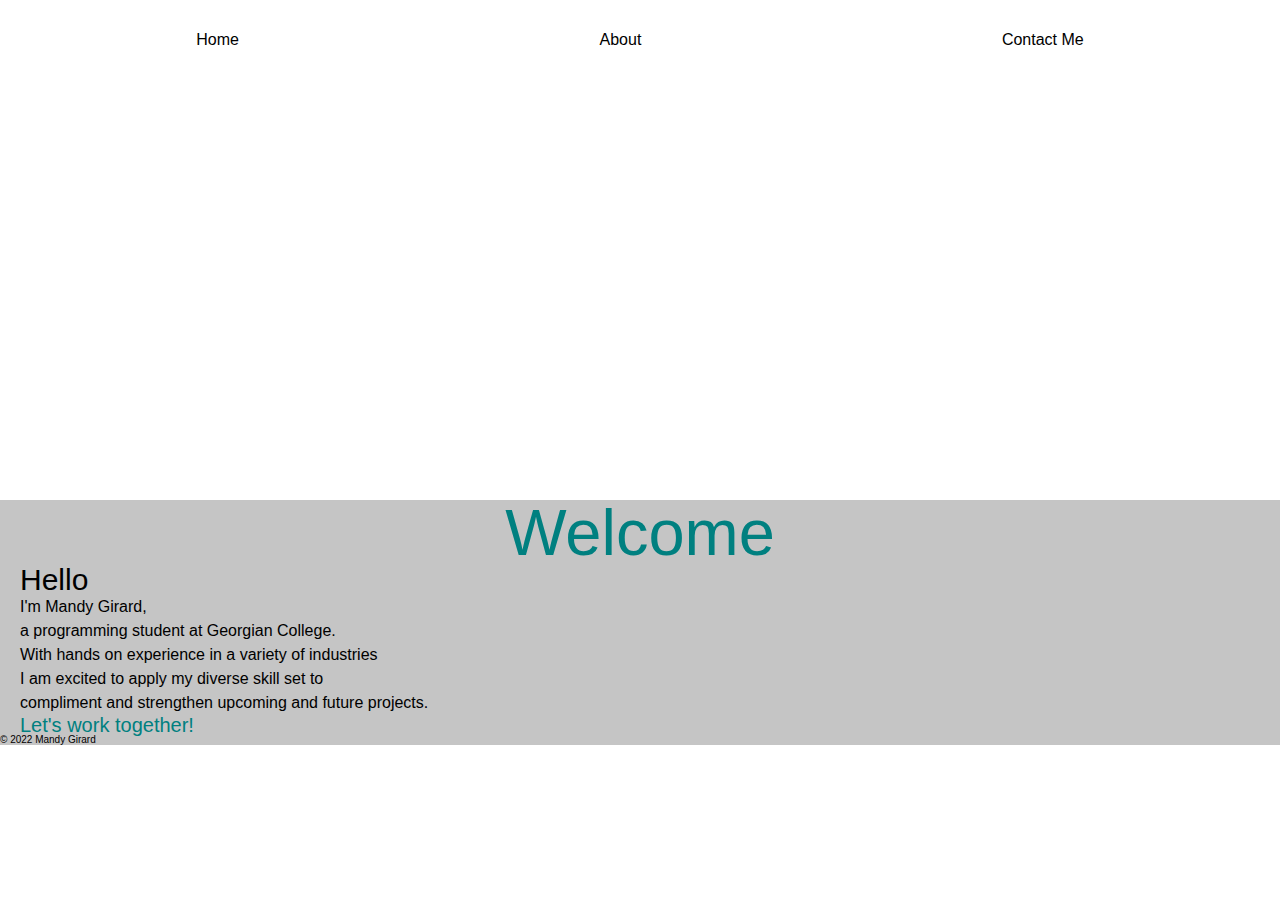
==== index.html @ 00ab8be7 "initial commit" ====
<!DOCTYPE html>
<html lang="en">

<head>
    <meta charset="UTF-8">
    <meta http-equiv="X-UA-Compatible" content="IE=edge">
    <meta name="viewport" content="width=device-width, initial-scale=1.0">
    <link rel="stylesheet" href="./styles/reset.css">
    <link rel="stylesheet" href="./styles/styles.css">

    <title>home</title>
</head>

<body>
    <header id="header">
    <div >
         <!--<figure>
            
            <img id="corner-logo" src="./MandyGirard.png"> <br>

            <cite>
                Source: <a href="https://canva.com/design">Created on canva.com</a>
            </cite>
        </figure>-->
        <nav class="main-nav">
            <ul>
                <li>
                    <a class="nav-a" href="./ ">Home</a>
                </li>
                <li>
                    <a class="nav-a" href="./About.html">About</a>
                </li>
                <li>
                    <a class="nav-a" href="./contact.html">Contact Me</a>
                </li>
            </ul>
        </nav>
    </div>   
        </header>
    

        <main>


            <div id="h1-div">
                <h1>Welcome</h1>
            </div>

            <section>
                <h2>Hello </h2>
                <p>
                    I'm Mandy Girard,<br>
                    a programming student at Georgian College. <br>
                    With hands on experience in a variety of industries <br>
                    I am excited to apply my diverse skill set to <br>
                    compliment and strengthen upcoming and future projects.
                    <!--come back to this.. dont love. -->
                </p>


            </section>
            <div >
                <a id="contact-link" href="./Contact.html">Let's work together!</a>
            </div>
        </main>

        <footer>&copy; 2022 Mandy Girard</footer>
</body>

</html>
---- styles/styles.css ----
/* Step 2: Import the Reset */
@import url(./reset.css);
@import url('https://fonts.googleapis.com/css2?family=Gruppo&family=Indie+Flower&family=Quicksand&family=Satisfy&display=swap');


/*index*/

#header {
    background-image: url(./3d\ tree-shutterstock_1358957201.jpg); /* image from unsplash - https://unsplash.com/@botanicalnature */
    background-size: contain;
    background-position:center;
    height: 500px;
    width: auto;
     
    
}

 .main-nav {
    width: 100%;
    height:75px;
    display: flex;
    background: 00FFFFFF;
    position: absolute;
 }

 .main-nav, ul {
    display: flex; 
    text-align: center; 
    justify-content: space-around;
    width: 100%;
    margin: 0;
   
    
}

     .main-nav, li, a {
        color: black;
        font-family: 'Gill Sans', 'Gill Sans MT', Calibri, 'Trebuchet MS', sans-serif;
      text-decoration:none;
      padding: 1em;
      border: 1em;


    }
       .nav-a:hover {
        color: black;
     background: rgba(0,0,0,0);
	box-shadow: inset 0 0 0 3px #008080;
    }


main {
background-color: #c5c5c5;
}

#h1-div {
    display: flex;
    justify-content: center;
    font-family: 'Gill Sans', 'Gill Sans MT', Calibri, 'Trebuchet MS', sans-serif;
    color: #008080;
    font-size: 65px;
    
}

h2 {
    font-family: 'Gill Sans', 'Gill Sans MT', Calibri, 'Trebuchet MS', sans-serif;
    font-size: 30px;
    margin-left: 20px;
   
}

p {
    font-family: 'Gill Sans', 'Gill Sans MT', Calibri, 'Trebuchet MS', sans-serif ;
    line-height: 150%;
    margin-left: 20px;
    
}

#contact-link {
color: #008080;
font-family: 'Gill Sans', 'Gill Sans MT', Calibri, 'Trebuchet MS', sans-serif;
font-size: 20px;
margin-bottom: 10px;
}

#contact-link:hover{
font-size: 25px;  
}



footer {
    background-color: #c5c5c5;
    font-family: 'Gill Sans', 'Gill Sans MT', Calibri, 'Trebuchet MS', sans-serif;
    font-size: 10px;
}


/* about */

#header2 {
    background-image: url(./b&w\ seeded\ euc\ shutterstock_756439999.jpg);
    background-size:cover;
    background-position:center;
    height: 300px;
    width: auto;
}

#about-h1 {
    display: flex;
    justify-content: center;
    font-family: 'Gill Sans', 'Gill Sans MT', Calibri, 'Trebuchet MS', sans-serif;
    color: #008080;
    font-size: 65px;
    padding-top: 200px;
}

#photo-me {
    transform: scale(0.5);
}
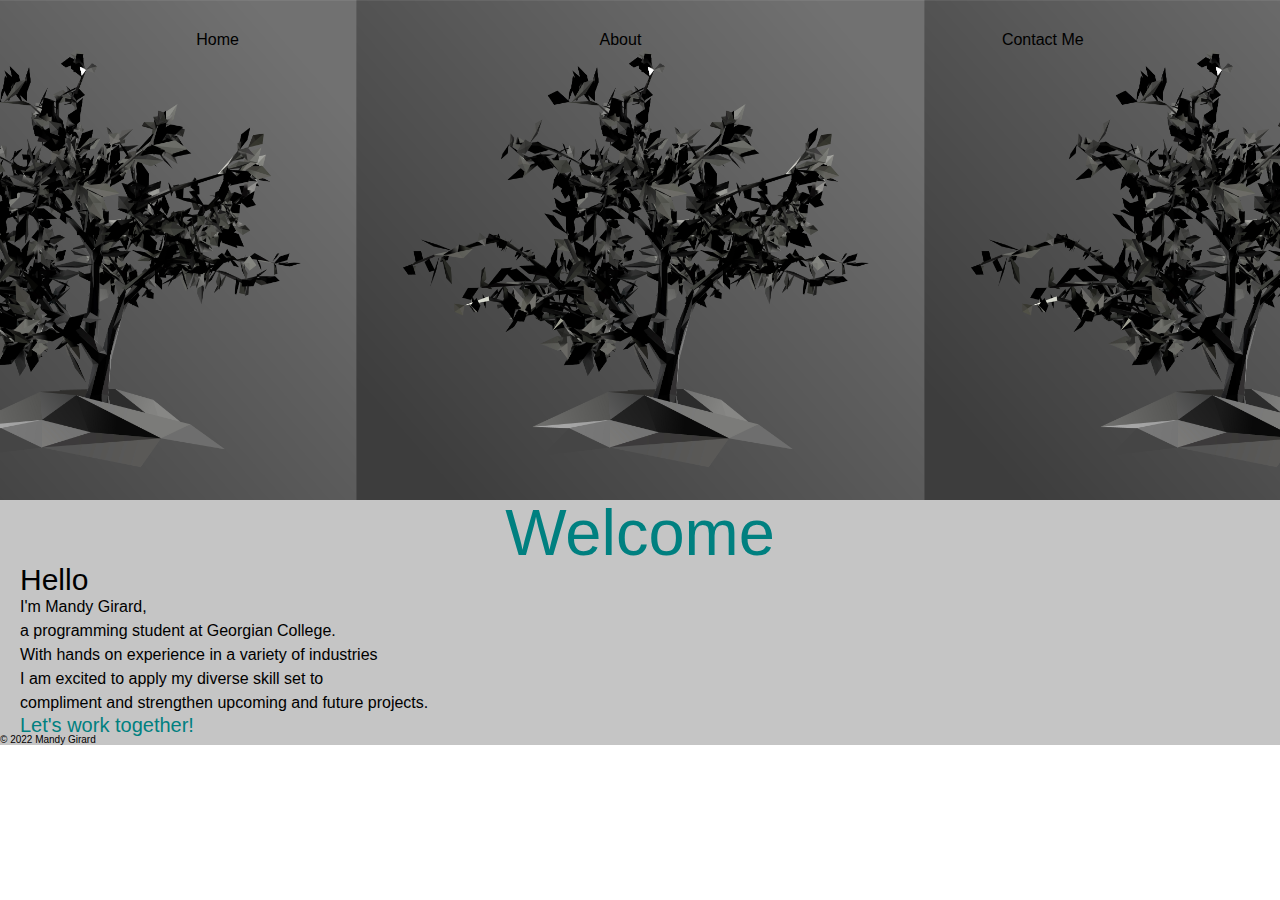
==== commit dbe15460: "home page commit" ====
--- a/index.html
+++ b/index.html
@@ -5,8 +5,8 @@
     <meta charset="UTF-8">
     <meta http-equiv="X-UA-Compatible" content="IE=edge">
     <meta name="viewport" content="width=device-width, initial-scale=1.0">
-    <link rel="stylesheet" href="./styles/reset.css">
-    <link rel="stylesheet" href="./styles/styles.css">
+    <link rel="stylesheet" href="./reset.css">
+    <link rel="stylesheet" href="./styles.css">
 
     <title>home</title>
 </head>
--- a/styles.css
+++ b/styles.css
@@ -0,0 +1,95 @@
+/* Step 2: Import the Reset */
+@import url(./styles/reset.css);
+@import url('https://fonts.googleapis.com/css2?family=Gruppo&family=Indie+Flower&family=Quicksand&family=Satisfy&display=swap');
+
+/*index*/
+
+#header {
+    background-image: url(./3d\ tree-shutterstock_1358957201.jpg); /* image from unsplash - https://unsplash.com/@botanicalnature */
+    background-size: contain;
+    background-position:center;
+    height: 500px;
+    width: auto;
+     
+    
+}
+
+ .main-nav {
+    width: 100%;
+    height:75px;
+    display: flex;
+    background: 00FFFFFF;
+    position: absolute;
+ }
+
+ .main-nav, ul {
+    display: flex; 
+    text-align: center; 
+    justify-content: space-around;
+    width: 100%;
+    margin: 0;
+   
+    
+}
+
+     .main-nav, li, a {
+        color: black;
+        font-family: 'Gill Sans', 'Gill Sans MT', Calibri, 'Trebuchet MS', sans-serif;
+      text-decoration:none;
+      padding: 1em;
+      border: 1em;
+
+    }
+       .nav-a:hover {
+        color: black;
+     background: rgba(0,0,0,0);
+    box-shadow: inset 0 0 0 3px #008080;
+    }
+
+main {
+background-color: #c5c5c5;
+}
+
+#h1-div {
+    display: flex;
+    justify-content: center;
+    font-family: 'Gill Sans', 'Gill Sans MT', Calibri, 'Trebuchet MS', sans-serif;
+    color: #008080;
+    font-size: 65px;
+    
+}
+
+h2 {
+    font-family: 'Gill Sans', 'Gill Sans MT', Calibri, 'Trebuchet MS', sans-serif;
+    font-size: 30px;
+    margin-left: 20px;
+   
+}
+
+p {
+    font-family: 'Gill Sans', 'Gill Sans MT', Calibri, 'Trebuchet MS', sans-serif ;
+    line-height: 150%;
+    margin-left: 20px;
+    
+}
+
+#contact-link {
+color: #008080;
+font-family: 'Gill Sans', 'Gill Sans MT', Calibri, 'Trebuchet MS', sans-serif;
+font-size: 20px;
+margin-bottom: 10px;
+}
+
+#contact-link:hover{
+font-size: 25px;  
+}
+
+
+footer {
+    background-color: #c5c5c5;
+    font-family: 'Gill Sans', 'Gill Sans MT', Calibri, 'Trebuchet MS', sans-serif;
+    font-size: 10px;
+}
+
+
+
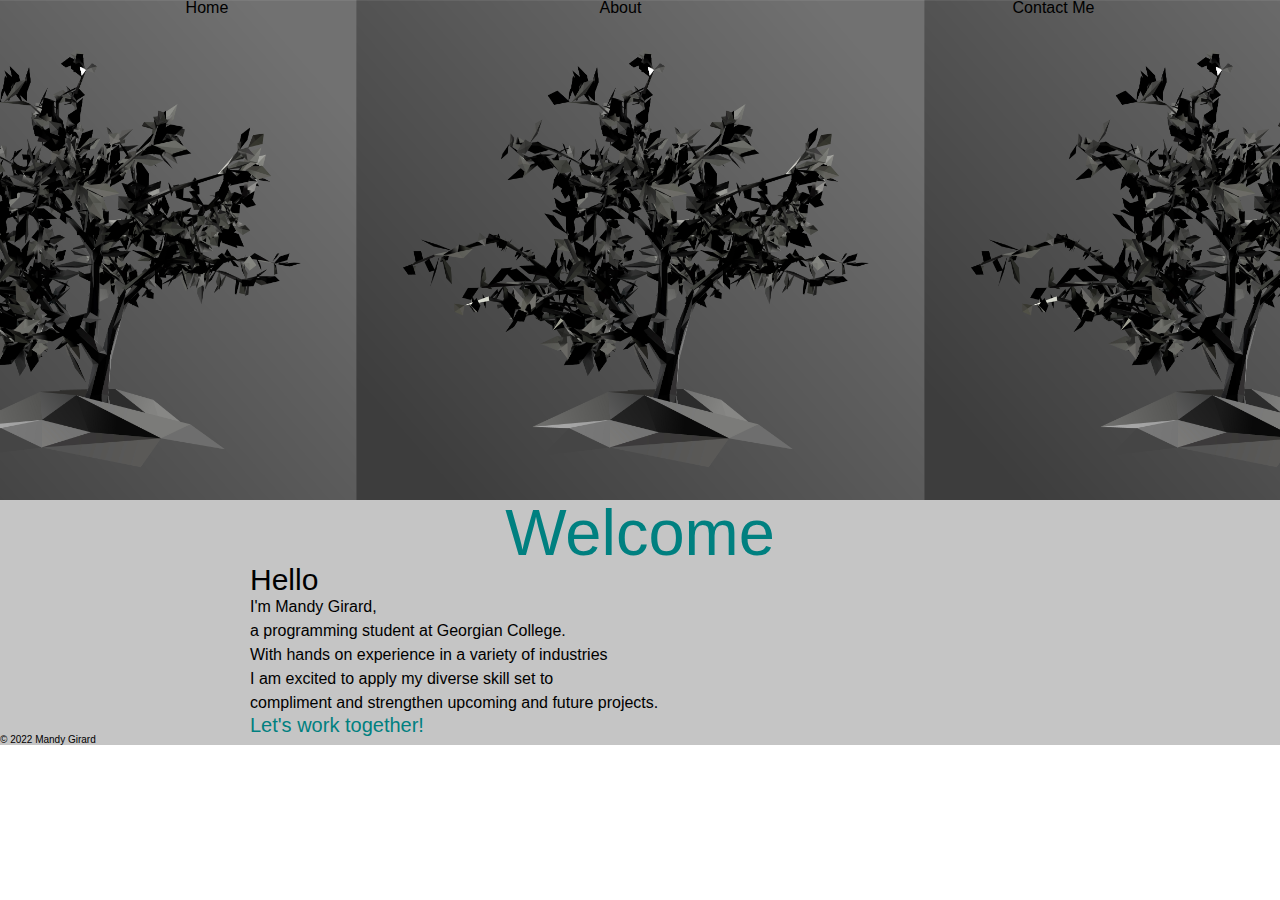
==== commit 94090365: "about commit" ====
--- a/index.html
+++ b/index.html
@@ -39,7 +39,7 @@
         </header>
     
 
-        <main>
+        <main id="main-main" >
 
 
             <div id="h1-div">
@@ -47,8 +47,8 @@
             </div>
 
             <section>
-                <h2>Hello </h2>
-                <p>
+                <h2 id="main-h2" >Hello </h2>
+                <p id="main-p" >
                     I'm Mandy Girard,<br>
                     a programming student at Georgian College. <br>
                     With hands on experience in a variety of industries <br>
--- a/styles.css
+++ b/styles.css
@@ -1,6 +1,9 @@
 /* Step 2: Import the Reset */
 @import url(./styles/reset.css);
-@import url('https://fonts.googleapis.com/css2?family=Gruppo&family=Indie+Flower&family=Quicksand&family=Satisfy&display=swap');
+
+
+@import url('https://fonts.googleapis.com/css2?family=Gruppo&family=Indie+Flower&family=Josefin+Slab:wght@200&family=Montserrat+Alternates:wght@200&family=Quicksand&family=Raleway:wght@100&family=Satisfy&family=Unbounded:wght@300&family=Zen+Dots&display=swap');
+
 
 /*index*/
 
@@ -22,7 +25,7 @@
     position: absolute;
  }
 
- .main-nav, ul {
+ .main-nav > ul , #social-nav {
     display: flex; 
     text-align: center; 
     justify-content: space-around;
@@ -32,7 +35,7 @@
     
 }
 
-     .main-nav, li, a {
+     .main-nav > li, a {
         color: black;
         font-family: 'Gill Sans', 'Gill Sans MT', Calibri, 'Trebuchet MS', sans-serif;
       text-decoration:none;
@@ -46,7 +49,7 @@
     box-shadow: inset 0 0 0 3px #008080;
     }
 
-main {
+#main-main {
 background-color: #c5c5c5;
 }
 
@@ -59,17 +62,17 @@
     
 }
 
-h2 {
+#main-h2 {
     font-family: 'Gill Sans', 'Gill Sans MT', Calibri, 'Trebuchet MS', sans-serif;
     font-size: 30px;
-    margin-left: 20px;
-   
-}
-
-p {
+    margin-left: 250px;
+   
+}
+
+#main-p {
     font-family: 'Gill Sans', 'Gill Sans MT', Calibri, 'Trebuchet MS', sans-serif ;
     line-height: 150%;
-    margin-left: 20px;
+    margin-left: 250px;
     
 }
 
@@ -78,6 +81,8 @@
 font-family: 'Gill Sans', 'Gill Sans MT', Calibri, 'Trebuchet MS', sans-serif;
 font-size: 20px;
 margin-bottom: 10px;
+margin-left: 230px;
+
 }
 
 #contact-link:hover{
@@ -91,5 +96,125 @@
     font-size: 10px;
 }
 
-
-
+/* about */
+
+#header2 {
+    background-image: url(./b&w\ seeded\ euc\ shutterstock_756439999.jpg);
+    background-size:cover;
+    background-position:center;
+    height: 300px;
+    width: auto;
+}
+
+#about-h1 {
+    display: flex;
+    justify-content: center;
+    font-family: 'Gill Sans', 'Gill Sans MT', Calibri, 'Trebuchet MS', sans-serif;
+    color: #008080;
+    font-size: 65px;
+    padding-top: 200px;
+}
+
+#about-main {
+    background-color: #c5c5c5;
+   
+    }
+
+#me-image {
+    width: 500px;
+    float: left;
+
+margin-right: 20px;
+}
+
+#main-div  {
+    
+    width: 80%;
+    margin-left: auto;
+    margin-right: auto;
+    padding: 1px;
+    overflow: hidden;
+    
+}
+#about-h2{
+   font-family: 'Unbounded', cursive;
+    font-size: 50px; 
+    padding: 1em;  
+}
+
+.about-paragraph {
+    font-family: 'Montserrat Alternates', sans-serif;
+    font-size: 25px;
+    line-height: 120%;
+}
+
+aside {
+    display: flex;
+    justify-content: center;
+    font-family: 'Gill Sans', 'Gill Sans MT', Calibri, 'Trebuchet MS', sans-serif;
+    color: #ff7a59;
+    font-size: 25px; 
+    padding: 1em;  
+}
+
+button {
+ 
+    outline: 0;
+    border: 0;
+    border-radius: 8px;
+    padding: 2px 12px 8px;
+    font-size: 18px;
+    font-family: 'Franklin Gothic Medium', 'Arial Narrow', Arial, sans-serif;
+    line-height: 1;
+    transition: transform 200ms,background 200ms;
+    background: transparent;
+    color: #008080;
+    box-shadow: 0 0 0 3px #008080 inset;
+    margin-left: 40%;
+    
+}
+    button:hover{
+        transform: translateY(-2px);
+    }
+
+    /* contact me */
+
+    #contact-main {
+        background-color: #008080;
+    }
+    .socialnav-a {
+        line-height: 60px;
+        border: 3px solid #ff7a59;
+       
+
+    }
+
+    .socialnav-a:hover {
+        border: 3px dotted #ff7a59;
+        color: #ff7a59;
+        background: #fff;
+    }
+
+     #social-nav {
+        display: flex; 
+        text-align: lef; 
+        justify-content: space-around;
+        width: 20%;
+        margin: 0;
+         
+    }
+
+    fieldset {
+        padding:1em;
+        font-family: 'Secular One', sans-serif;
+    }
+   
+    
+
+
+
+
+
+
+
+
